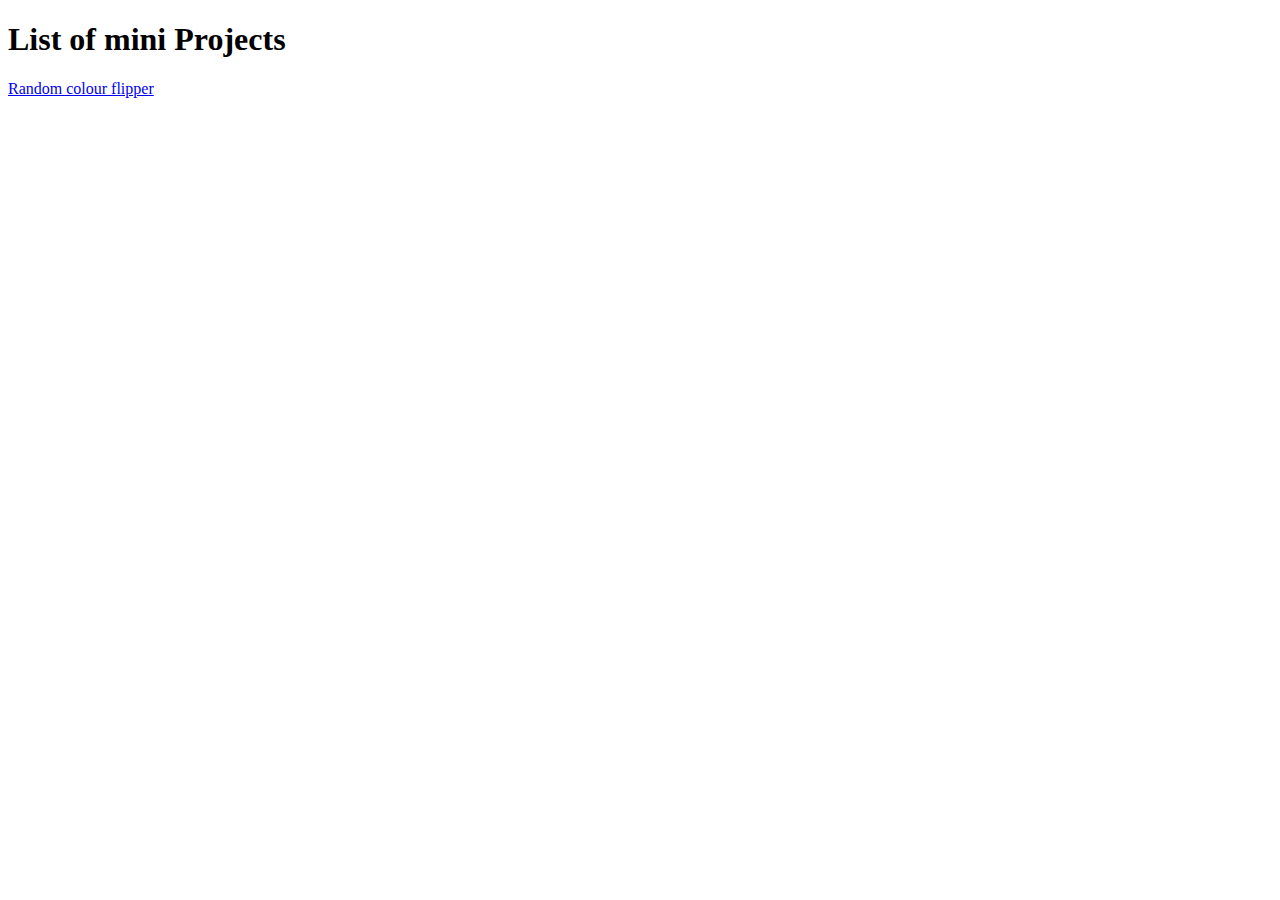
==== index.html @ 0c839de6 "random colour gen" ====
<!DOCTYPE html>
<html lang="en">
<head>
    <meta charset="UTF-8">
    <meta name="viewport" content="width=device-width, initial-scale=1.0">
    <title>
        Vanilla JavaScript Projects
    </title>
</head>
<body><div> <h1>List of mini Projects</h1></div>
    <div>
                <a href="How_to_create_a_color_flipper/index.html">Random colour flipper</a>
    </div>
</body>
</html>
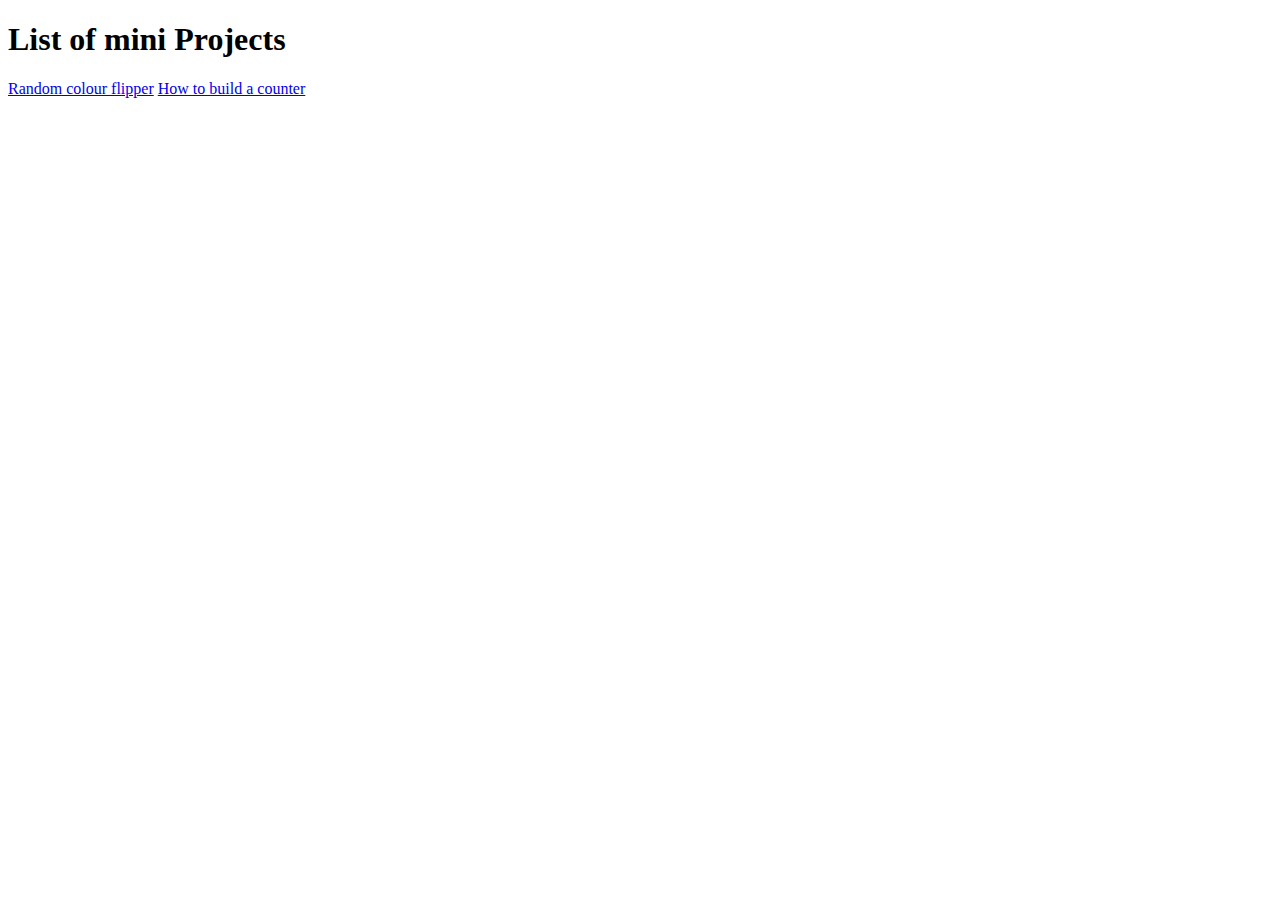
==== commit c82f2826: "g" ====
--- a/index.html
+++ b/index.html
@@ -10,6 +10,7 @@
 <body><div> <h1>List of mini Projects</h1></div>
     <div>
                 <a href="How_to_create_a_color_flipper/index.html">Random colour flipper</a>
+                <a href="How_build_counter/index.html">How to build a counter</a>
     </div>
 </body>
 </html>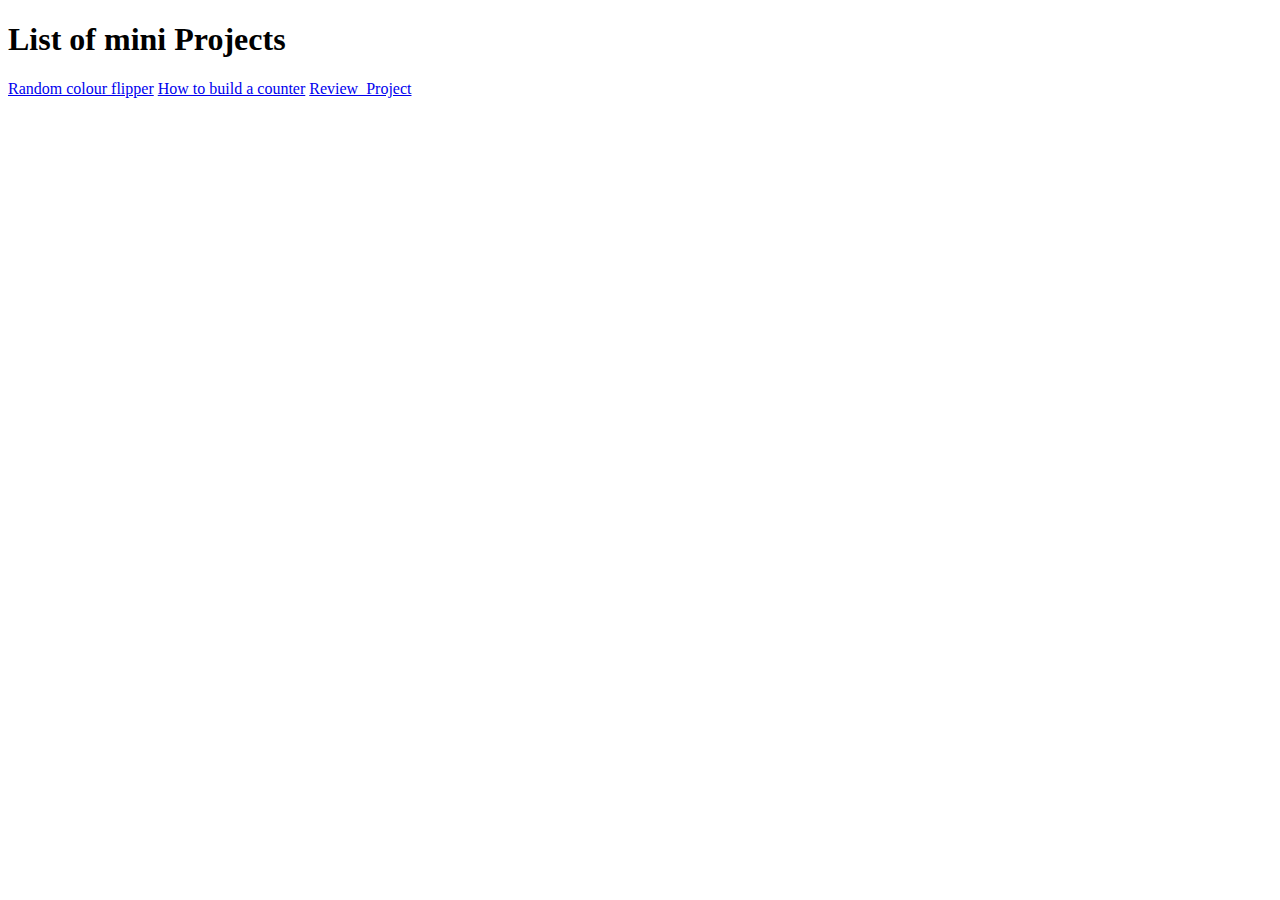
==== commit edf7236a: "added review project" ====
--- a/index.html
+++ b/index.html
@@ -1,5 +1,6 @@
 <!DOCTYPE html>
 <html lang="en">
+
 <head>
     <meta charset="UTF-8">
     <meta name="viewport" content="width=device-width, initial-scale=1.0">
@@ -7,10 +8,16 @@
         Vanilla JavaScript Projects
     </title>
 </head>
-<body><div> <h1>List of mini Projects</h1></div>
+
+<body>
     <div>
-                <a href="How_to_create_a_color_flipper/index.html">Random colour flipper</a>
-                <a href="How_build_counter/index.html">How to build a counter</a>
+        <h1>List of mini Projects</h1>
+    </div>
+    <div style="display: block;">
+        <a href="How_to_create_a_color_flipper/index.html">Random colour flipper</a>
+        <a href="How_build_counter/index.html">How to build a counter</a>
+        <a href="Review_Project/index.html">Review_Project</a>
     </div>
 </body>
+
 </html>